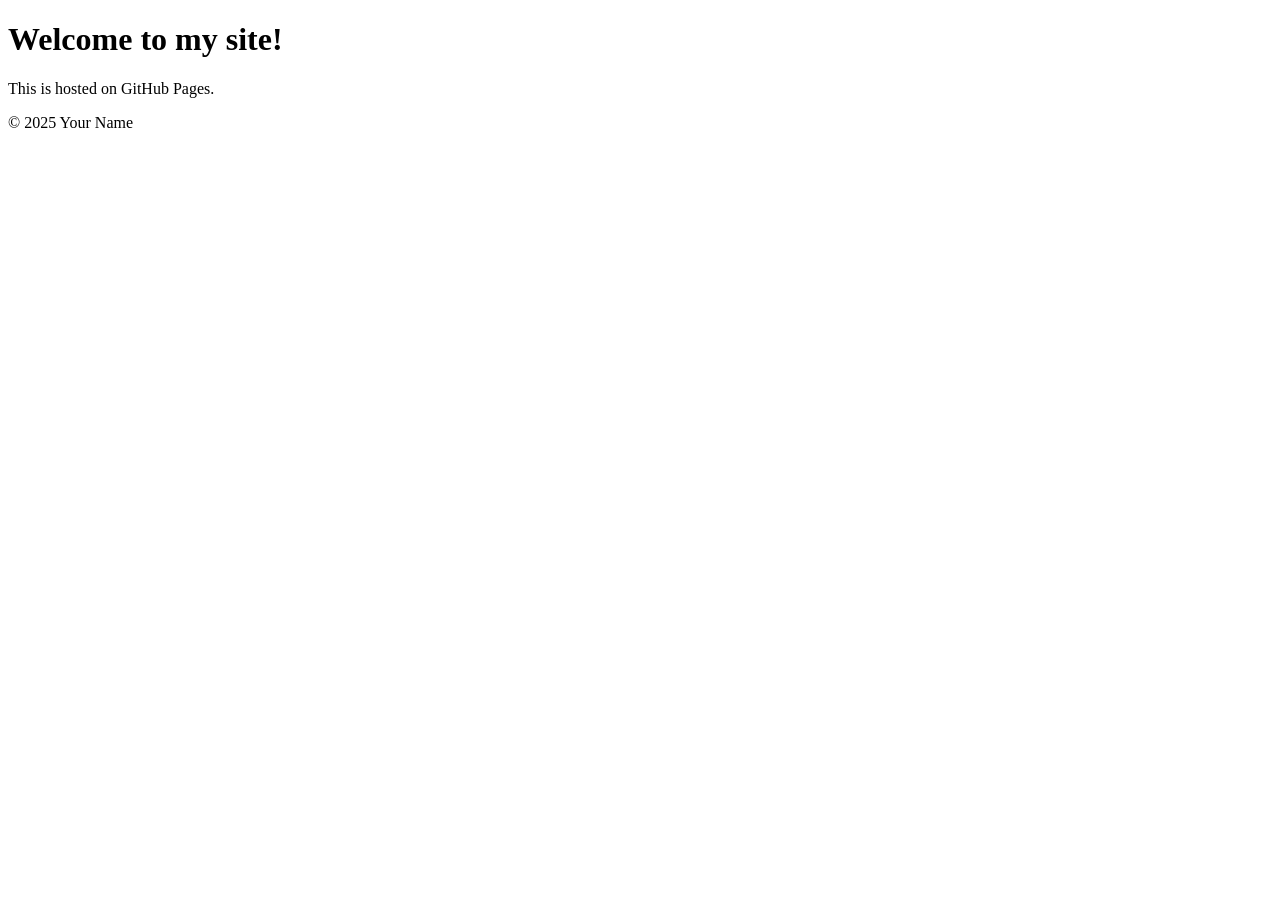
==== index.html @ 01dfb157 "Create index.html" ====
<!-- index.html -->
<!DOCTYPE html>
<html lang="en">
<head>
  <meta charset="UTF-8" />
  <meta name="viewport" content="width=device-width, initial-scale=1.0" />
  <title>My GitHub Pages Site</title>
  <link rel="stylesheet" href="styles.css">
</head>
<body>
  <header>
    <h1>Welcome to my site!</h1>
  </header>
  <main>
    <p>This is hosted on GitHub Pages.</p>
  </main>
  <footer>
    <p>© 2025 Your Name</p>
  </footer>
</body>
</html>
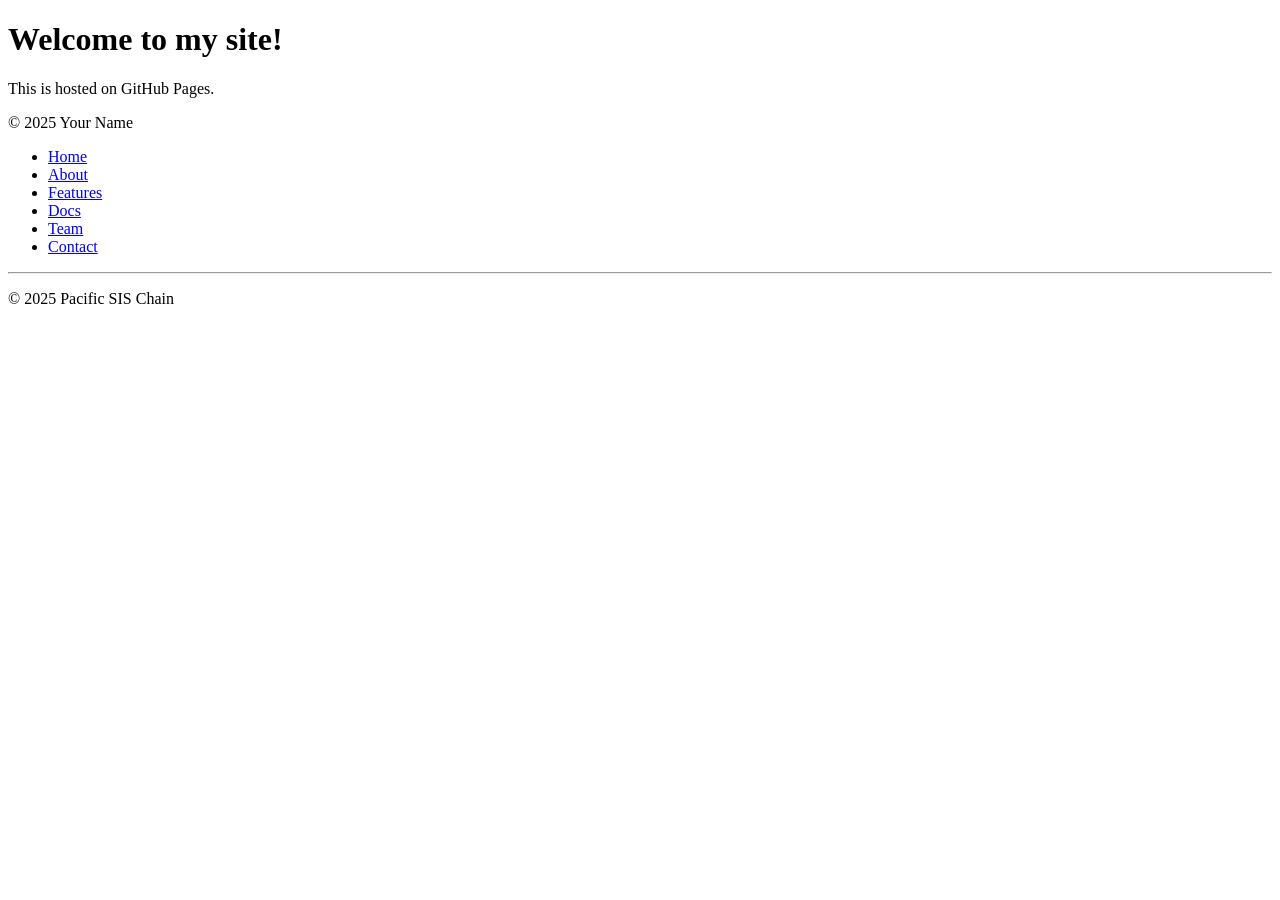
==== commit 39af79d2: "Update index.html" ====
--- a/index.html
+++ b/index.html
@@ -19,3 +19,19 @@
   </footer>
 </body>
 </html>
+
+<nav>
+  <ul class="nav-list">
+    <li><a href="index.html">Home</a></li>
+    <li><a href="about.html">About</a></li>
+    <li><a href="features.html">Features</a></li>
+    <li><a href="docs.html">Docs</a></li>
+    <li><a href="team.html">Team</a></li>
+    <li><a href="contact.html">Contact</a></li>
+  </ul>
+</nav>
+<hr>
+
+<footer>
+  <p>© 2025 Pacific SIS Chain</p>
+</footer>
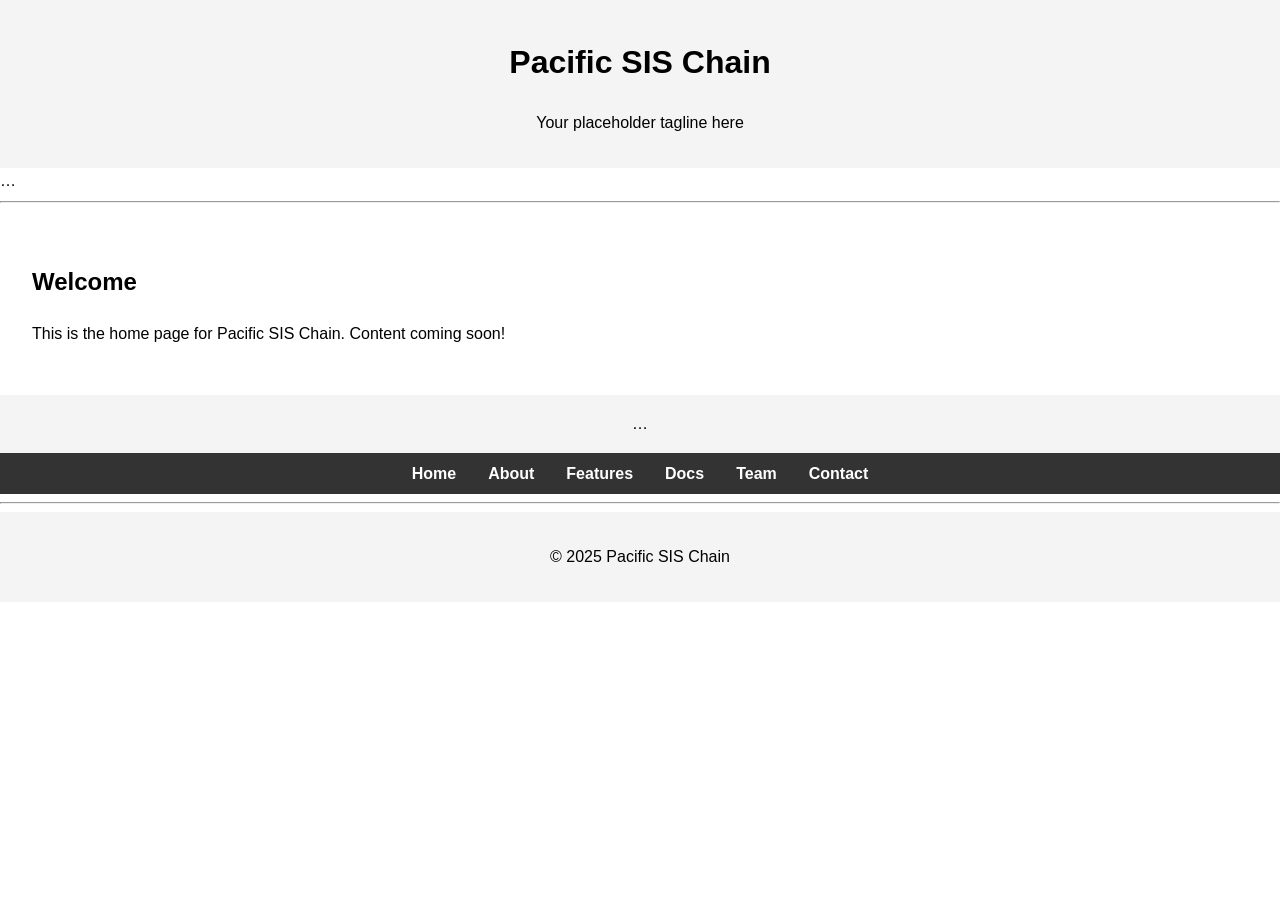
==== commit 409ed498: "Update index.html" ====
--- a/index.html
+++ b/index.html
@@ -1,22 +1,23 @@
-<!-- index.html -->
 <!DOCTYPE html>
 <html lang="en">
 <head>
-  <meta charset="UTF-8" />
-  <meta name="viewport" content="width=device-width, initial-scale=1.0" />
-  <title>My GitHub Pages Site</title>
-  <link rel="stylesheet" href="styles.css">
+  <meta charset="UTF-8">
+  <meta name="viewport" content="width=device-width,initial-scale=1.0">
+  <title>Pacific SIS Chain – Home</title>
+  <link rel="stylesheet" href="assets/css/styles.css">
 </head>
 <body>
   <header>
-    <h1>Welcome to my site!</h1>
+    <h1>Pacific SIS Chain</h1>
+    <p>Your placeholder tagline here</p>
   </header>
+  <!-- nav -->
+  <nav>…</nav><hr>
   <main>
-    <p>This is hosted on GitHub Pages.</p>
+    <h2>Welcome</h2>
+    <p>This is the home page for Pacific SIS Chain. Content coming soon!</p>
   </main>
-  <footer>
-    <p>© 2025 Your Name</p>
-  </footer>
+  <footer>…</footer>
 </body>
 </html>
 
--- a/assets/css/styles.css
+++ b/assets/css/styles.css
@@ -0,0 +1,23 @@
+/* styles.css */
+body {
+  font-family: sans-serif;
+  line-height: 1.6;
+  margin: 0;
+  padding: 0;
+}
+header, footer { text-align: center; padding: 1rem; background: #f4f4f4; }
+.nav-list {
+  list-style: none;
+  margin: 0;
+  padding: 0.5rem;
+  display: flex;
+  justify-content: center;
+  background: #333;
+}
+.nav-list li { margin: 0 1rem; }
+.nav-list a {
+  color: white;
+  text-decoration: none;
+  font-weight: bold;
+}
+main { padding: 2rem; }
